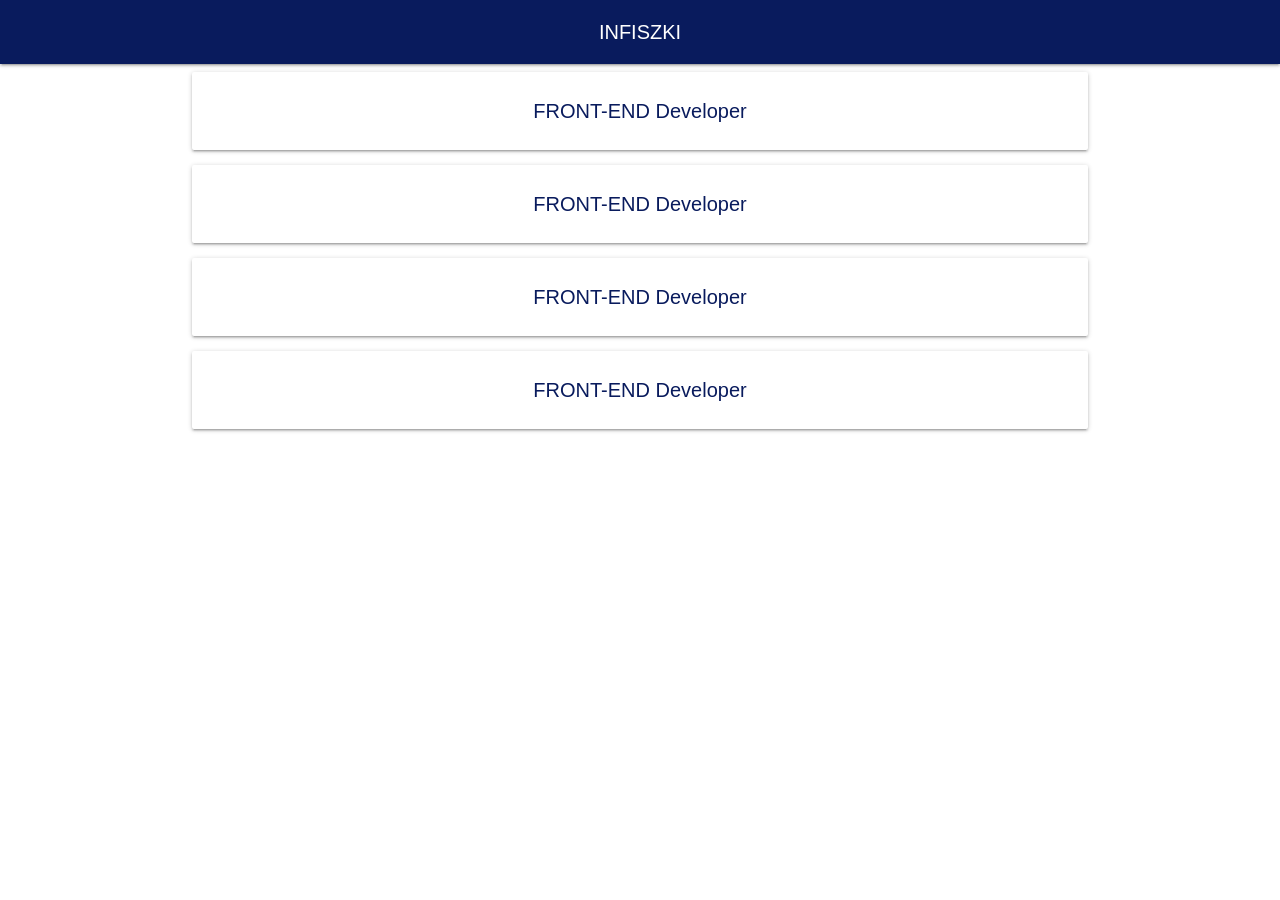
==== index.html @ 91115f23 "First" ====
<html lang="en">
<head>
    <meta charset="UTF-8">
    <meta name="viewport" content="width=device-width, initial-scale=1.0">
    <title>Infiszki!</title>
    <link type="text/css" href="/css/materialize.min.css" rel="stylesheet">
   <link href="https://fonts.googleapis.com/icon?family=Material+Icons" rel="stylesheet">
   <link type="text/css" href="/css/styles.css" rel="stylesheet">
   <script type="text/javascript" src="/js/materialize.min.js"></script>
</head>
<body class ="white lighten-4">
  <nav>
    <div class="nav-wrapper container">
      <a href="/"><span>INFISZKI</span></a>
    </div>
  </nav>

  <div class="container black-text text-darken-1">
    <div class="card-panel white row">
      <div class="category">FRONT-END Developer</div>
    </div>
  </div>

  <div class="container black-text text-darken-1">
    <div class="card-panel white row">
      <div class="category">FRONT-END Developer</div>
    </div>
  </div>

  <div class="container black-text text-darken-1">
    <div class="card-panel white row">
      <div class="category">FRONT-END Developer</div>
    </div>
  </div>

  <div class="container black-text text-darken-1">
    <div class="card-panel white row">
      <div class="category">FRONT-END Developer</div>
    </div>
  </div>

</body>
</html>
---- css/styles.css ----
nav {
    background-color: rgb(9, 27, 93);
}
.category {
    font-size: 20px;
    color: rgb(9, 27, 93);
    font-weight: 10px;
    text-align: center;
}

.nav-wrapper {
    font-size: 20px;
    text-align: center;
}
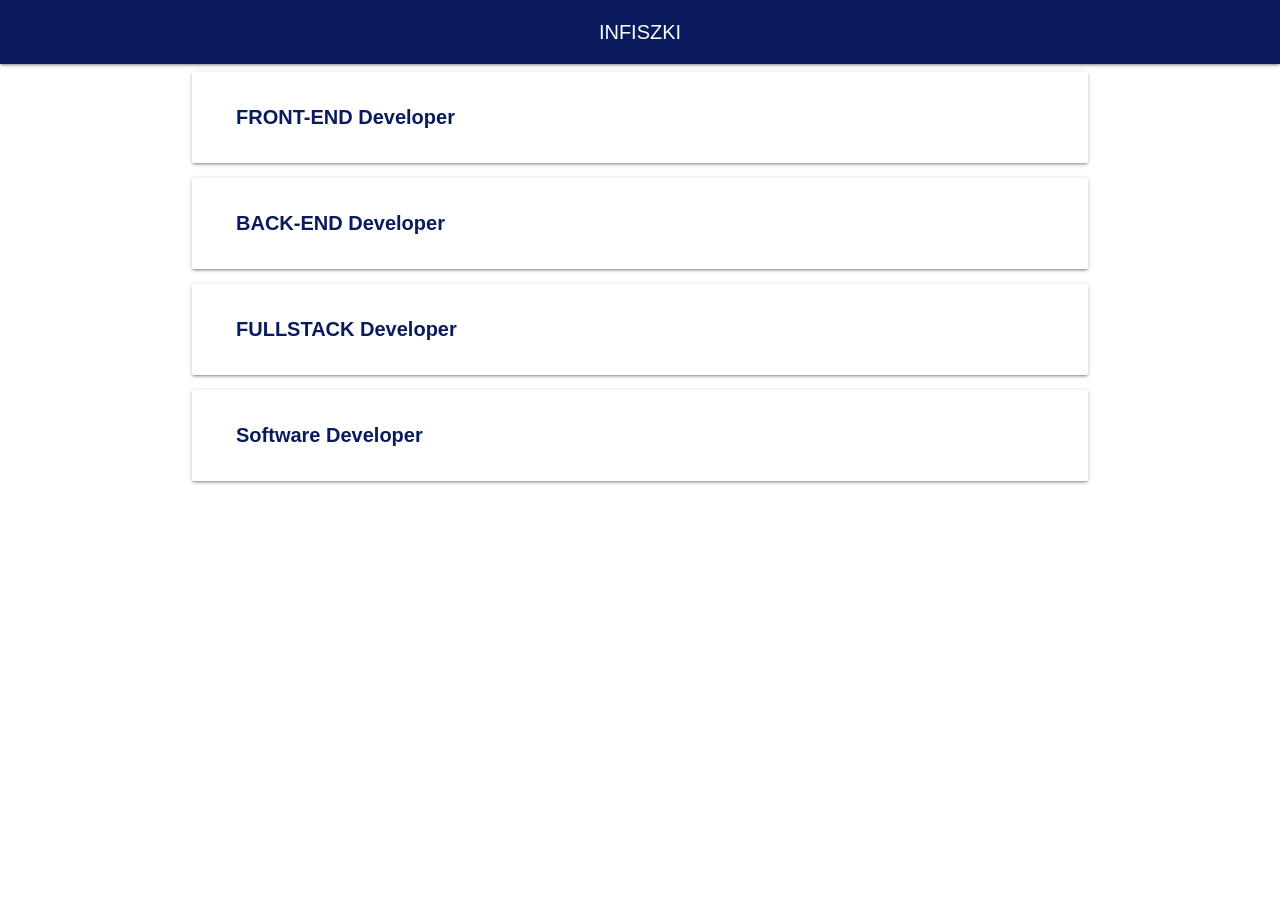
==== commit b2cb4792: "New buttons" ====
--- a/index.html
+++ b/index.html
@@ -1,12 +1,15 @@
 <html lang="en">
 <head>
-    <meta charset="UTF-8">
-    <meta name="viewport" content="width=device-width, initial-scale=1.0">
-    <title>Infiszki!</title>
-    <link type="text/css" href="/css/materialize.min.css" rel="stylesheet">
-   <link href="https://fonts.googleapis.com/icon?family=Material+Icons" rel="stylesheet">
-   <link type="text/css" href="/css/styles.css" rel="stylesheet">
-   <script type="text/javascript" src="/js/materialize.min.js"></script>
+  <meta charset="UTF-8">
+  <meta name="viewport" content="width=device-width, initial-scale=1.0">
+  <meta name="apple-mobile-web-app-status-bar" content="#091b5d">
+  <title>Infiszki!</title>
+  <link type="text/css" href="/css/materialize.min.css" rel="stylesheet">
+  <link href="https://fonts.googleapis.com/icon?family=Material+Icons" rel="stylesheet">
+  <link type="text/css" href="/css/styles.css" rel="stylesheet">
+  <script type="text/javascript" src="/js/materialize.min.js"></script>
+  <link rel="manifest" href="/manifest.json">
+  <link rel="apple-touch-icon" href="/icons/icon-96x96.png">
 </head>
 <body class ="white lighten-4">
   <nav>
@@ -15,29 +18,29 @@
     </div>
   </nav>
 
-  <div class="container black-text text-darken-1">
-    <div class="card-panel white row">
-      <div class="category">FRONT-END Developer</div>
-    </div>
+<div class="container black-text text-darken-1">
+  <div class="card-panel white row">
+    <button class="category-button" onclick="goToPage('/pages/frontend.html')">FRONT-END Developer</button>
   </div>
+</div>
 
-  <div class="container black-text text-darken-1">
-    <div class="card-panel white row">
-      <div class="category">FRONT-END Developer</div>
-    </div>
+<div class="container black-text text-darken-1">
+  <div class="card-panel white row">
+    <button class="category-button" onclick="goToPage('/pages/backend.html')">BACK-END Developer</button>
   </div>
+</div>
 
-  <div class="container black-text text-darken-1">
-    <div class="card-panel white row">
-      <div class="category">FRONT-END Developer</div>
-    </div>
+<div class="container black-text text-darken-1">
+  <div class="card-panel white row">
+    <button class="category-button" onclick="goToPage('/pages/fullstack.html')">FULLSTACK Developer</button>
   </div>
+</div>
 
-  <div class="container black-text text-darken-1">
-    <div class="card-panel white row">
-      <div class="category">FRONT-END Developer</div>
-    </div>
+<div class="container black-text text-darken-1">
+  <div class="card-panel white row">
+    <button class="category-button" onclick="goToPage('/pages/software.html')">Software Developer</button>
   </div>
-
+</div>
+  <script src="/js/ui.js"></script>
 </body>
 </html>
--- a/css/styles.css
+++ b/css/styles.css
@@ -1,14 +1,40 @@
 nav {
     background-color: rgb(9, 27, 93);
 }
-.category {
+.category-button {
     font-size: 20px;
     color: rgb(9, 27, 93);
-    font-weight: 10px;
+    font-weight: bold;
     text-align: center;
+    padding: 10px 20px;
+    cursor: pointer;
+    background-color: #ffffff;
+    border: none;
 }
 
+.container-outer {
+    display: flex;
+    justify-content: center;
+    align-items: center;
+    height: 100vh; /* Ustaw wysokość na 100% widoku okna przeglądarki */
+  }
+
+  .container-inner {
+    text-align: center;
+  }
+
+  /* Dodaj style dla pytania i odpowiedzi */
+  #question-container, #answer-container {
+    font-size: 20px;
+    color: rgb(9, 27, 93);
+    font-weight: bold;
+    text-align: center;
+    padding: 10px 20px;
+    cursor: pointer;
+    background-color: #ffffff;
+    border: none;
+  }
 .nav-wrapper {
     font-size: 20px;
     text-align: center;
-}+}
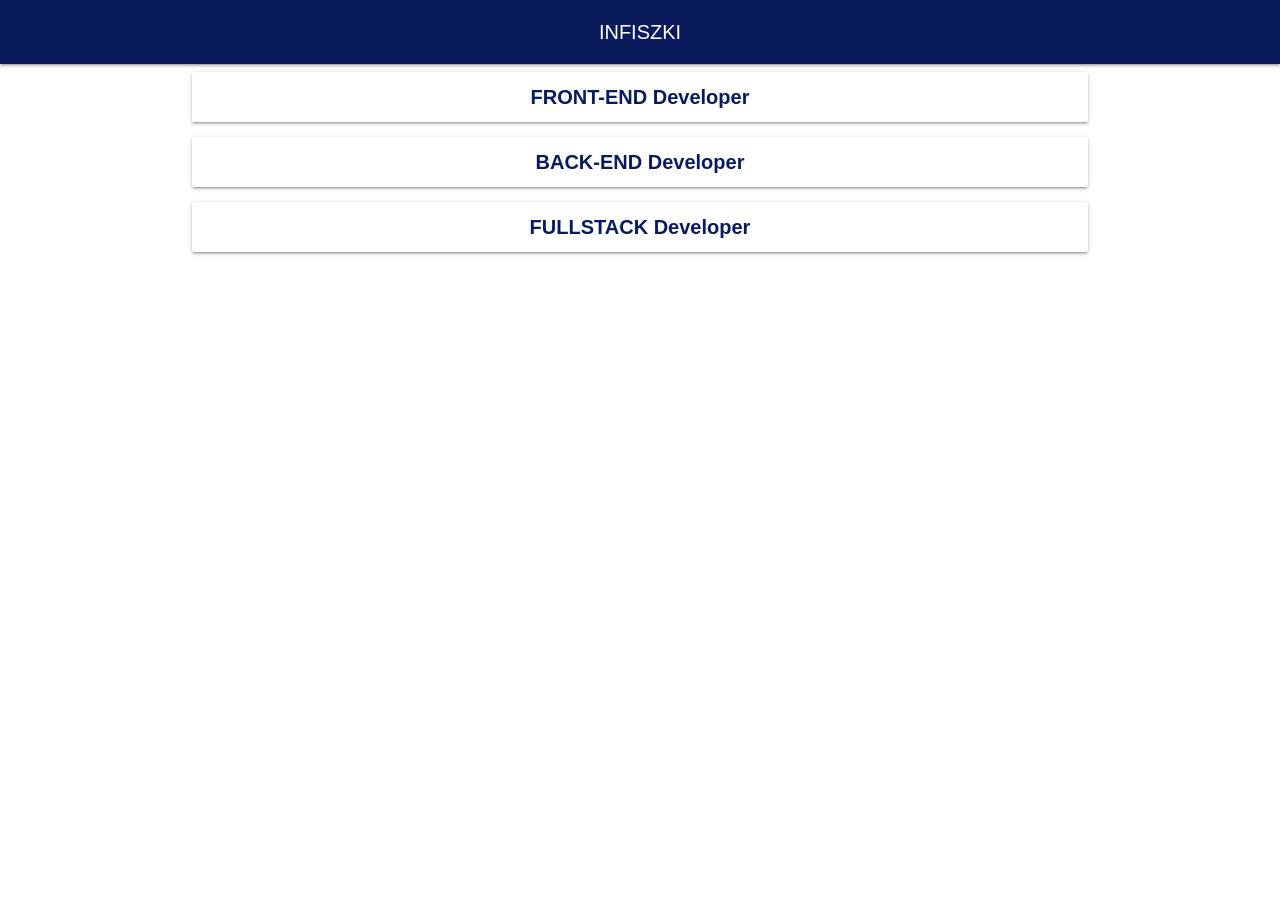
==== commit ddac3bc5: "Added back_arrows, improved UI, added another page" ====
--- a/index.html
+++ b/index.html
@@ -1,3 +1,4 @@
+<!DOCTYPE html>
 <html lang="en">
 <head>
   <meta charset="UTF-8">
@@ -11,36 +12,32 @@
   <link rel="manifest" href="/manifest.json">
   <link rel="apple-touch-icon" href="/icons/icon-96x96.png">
 </head>
-<body class ="white lighten-4">
+<body class="white lighten-4">
   <nav>
     <div class="nav-wrapper container">
       <a href="/"><span>INFISZKI</span></a>
     </div>
   </nav>
 
-<div class="container black-text text-darken-1">
-  <div class="card-panel white row">
-    <button class="category-button" onclick="goToPage('/pages/frontend.html')">FRONT-END Developer</button>
+  <div class="container black-text text-darken-1">
+    <div class="card-panel white row" onclick="goToPage('pages/category_pages/frontend.html')">
+      FRONT-END Developer
+    </div>
   </div>
-</div>
 
-<div class="container black-text text-darken-1">
-  <div class="card-panel white row">
-    <button class="category-button" onclick="goToPage('/pages/backend.html')">BACK-END Developer</button>
+  <div class="container black-text text-darken-1">
+    <div class="card-panel white row" onclick="goToPage('/pages/backend.html')">
+      BACK-END Developer
+    </div>
   </div>
-</div>
 
-<div class="container black-text text-darken-1">
-  <div class="card-panel white row">
-    <button class="category-button" onclick="goToPage('/pages/fullstack.html')">FULLSTACK Developer</button>
+  <div class="container black-text text-darken-1">
+    <div class="card-panel white row" onclick="goToPage('/pages/fullstack.html')">
+      FULLSTACK Developer
+    </div>
   </div>
-</div>
 
-<div class="container black-text text-darken-1">
-  <div class="card-panel white row">
-    <button class="category-button" onclick="goToPage('/pages/software.html')">Software Developer</button>
-  </div>
-</div>
-  <script src="/js/ui.js"></script>
+
+  <script src="/js/back_arrows/ui.js"></script>
 </body>
-</html>+</html>
--- a/css/styles.css
+++ b/css/styles.css
@@ -1,40 +1,124 @@
+
 nav {
-    background-color: rgb(9, 27, 93);
+  background-color: rgb(9, 27, 93);
 }
 .category-button {
-    font-size: 20px;
-    color: rgb(9, 27, 93);
-    font-weight: bold;
-    text-align: center;
-    padding: 10px 20px;
-    cursor: pointer;
-    background-color: #ffffff;
-    border: none;
+  font-size: 20px;
+  color: rgb(9, 27, 93);
+  font-weight: bold;
+  text-align: center;
+  padding: 10px 20px;
+  cursor: pointer;
+  background-color: #ffffff;
+  border: none;
+}
+
+
+.category-button:focus {     
+  background-color:white;    
 }
 
 .container-outer {
-    display: flex;
-    justify-content: center;
-    align-items: center;
-    height: 100vh; /* Ustaw wysokość na 100% widoku okna przeglądarki */
-  }
+  display: flex;
+  justify-content: center;
+  align-items: center;
+  height: 60vh;
+}
 
-  .container-inner {
-    text-align: center;
-  }
+.container-inner {
+  text-align: center;
+  max-width: 80%;
+  max-height: 80%;
+}
 
-  /* Dodaj style dla pytania i odpowiedzi */
-  #question-container, #answer-container {
-    font-size: 20px;
-    color: rgb(9, 27, 93);
-    font-weight: bold;
-    text-align: center;
-    padding: 10px 20px;
-    cursor: pointer;
-    background-color: #ffffff;
-    border: none;
-  }
+#question-container, #answer-container {
+  font-size: 20px;  
+  max-width: 300px;
+  color: rgb(9, 27, 93);
+  font-weight: bold;
+  text-align: center;
+  padding: 10px 20px;
+  cursor: pointer;
+  background-color: #ffffff;
+  border: none;
+}
+
 .nav-wrapper {
-    font-size: 20px;
-    text-align: center;
+  font-size: 20px;
+  text-align: center;
+  margin-left: 0px;
+  margin-right: 0px;
+  width: 100%;
 }
+
+.material-icons{
+  display: table-cell !important;
+  vertical-align: middle;
+  line-height:0 !important;
+  height:100% !important;
+}
+
+#chooseCategoryButton {
+  background-color: rgb(9, 27, 93);
+  align-items: center;
+  position: absolute;
+  top: 10px;
+  left: 10px; 
+}
+
+#chooseCategory{
+  background-color: rgb(9, 27, 93);
+  align-items: center;
+  position: absolute;
+  top: 10px;
+  left: 10px; 
+}
+
+#nextQuestionButton {
+  background-color: rgb(9, 27, 93);
+  margin-bottom: 20px;
+ }
+
+#prevQuestionButton{
+  background-color: rgb(9, 27, 93);
+  margin-bottom: 20px;
+
+}
+
+
+ #help {
+  margin: 10px;
+  color: rgb(9, 27, 93);
+}
+
+ .progress-title  {
+  padding-bottom: 20px;
+  margin: 10px;
+  color: rgb(9, 27, 93);
+  font-weight: bold;
+  font-size: 15px;
+  text-align: center;
+ }
+
+ .progress {
+  background-color: gray;
+}
+
+#progress-bar {
+  background-color: rgb(9, 27, 93);
+
+}
+.card-panel {
+  font-size: 20px;
+  color: rgb(9, 27, 93);
+  font-weight: bold;
+  text-align: center;
+  padding: 10px 20px;
+  cursor: pointer;
+  background-color: #ffffff;
+  border: none;
+}
+
+.card-panel:hover {
+  background-color: #f0f0f0; 
+}
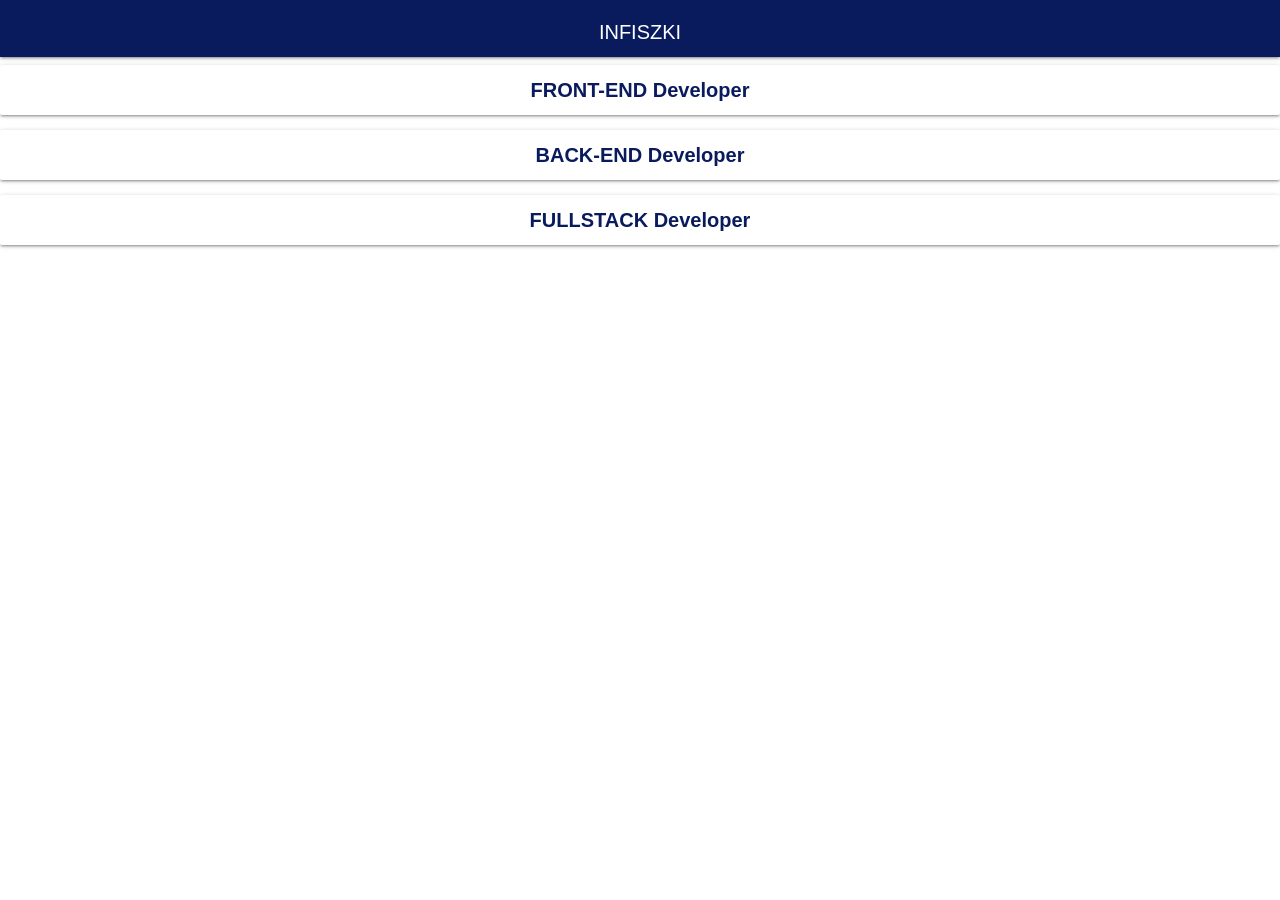
==== commit b180a050: "redirections, organization, fixes" ====
--- a/index.html
+++ b/index.html
@@ -20,13 +20,13 @@
   </nav>
 
   <div class="container black-text text-darken-1">
-    <div class="card-panel white row" onclick="goToPage('pages/category_pages/frontend.html')">
+    <div class="card-panel white row" onclick="goToPage('pages/frontend.html')">
       FRONT-END Developer
     </div>
   </div>
 
   <div class="container black-text text-darken-1">
-    <div class="card-panel white row" onclick="goToPage('/pages/backend.html')">
+    <div class="card-panel white row" onclick="goToPage('pages/backend.html')">
       BACK-END Developer
     </div>
   </div>
@@ -39,5 +39,5 @@
 
 
   <script src="/js/back_arrows/ui.js"></script>
-</body>
+</body> 
 </html>
--- a/css/styles.css
+++ b/css/styles.css
@@ -1,6 +1,22 @@
+body{
+  color: white;
+}
+
 
 nav {
   background-color: rgb(9, 27, 93);
+  height: 57px; 
+  font-size: 20px;
+  text-align: center;
+  margin-left: 0px;
+  margin-right: 0px;
+  width: 100%; 
+}
+
+.container {
+  margin: 0px !important;
+  width: 100% !important;
+  max-width: 100% !important;
 }
 .category-button {
   font-size: 20px;
@@ -26,29 +42,21 @@
 }
 
 .container-inner {
-  text-align: center;
   max-width: 80%;
   max-height: 80%;
+  margin-top: 200px;
+  margin-bottom: 200px;
 }
 
 #question-container, #answer-container {
-  font-size: 20px;  
+  font-size: 13px;  
   max-width: 300px;
   color: rgb(9, 27, 93);
   font-weight: bold;
   text-align: center;
-  padding: 10px 20px;
   cursor: pointer;
   background-color: #ffffff;
   border: none;
-}
-
-.nav-wrapper {
-  font-size: 20px;
-  text-align: center;
-  margin-left: 0px;
-  margin-right: 0px;
-  width: 100%;
 }
 
 .material-icons{
@@ -62,29 +70,33 @@
   background-color: rgb(9, 27, 93);
   align-items: center;
   position: absolute;
-  top: 10px;
-  left: 10px; 
+  top: 9.5px;
+  left: 10px;
 }
 
-#chooseCategory{
-  background-color: rgb(9, 27, 93);
-  align-items: center;
-  position: absolute;
-  top: 10px;
-  left: 10px; 
-}
+
 
 #nextQuestionButton {
   background-color: rgb(9, 27, 93);
-  margin-bottom: 20px;
+  margin-bottom: auto;
+  margin-right: auto;
  }
 
 #prevQuestionButton{
   background-color: rgb(9, 27, 93);
-  margin-bottom: 20px;
+  margin-bottom: auto;
+  margin-left: auto;
 
 }
 
+.progress-bar-placement {
+  position: absolute;
+  top: 90px;
+  width: 100%;
+  height: 10px;
+  padding-left: 40px;
+  padding-right: 40px;
+}
 
  #help {
   margin: 10px;
@@ -121,4 +133,15 @@
 
 .card-panel:hover {
   background-color: #f0f0f0; 
+}
+
+
+.next-previous-button {
+  position: absolute;
+  bottom: 100px;
+  width: 100%;
+  height: 10px;
+  padding-left: 40px;
+  padding-right: 40px;
+  text-align: center;
 }
